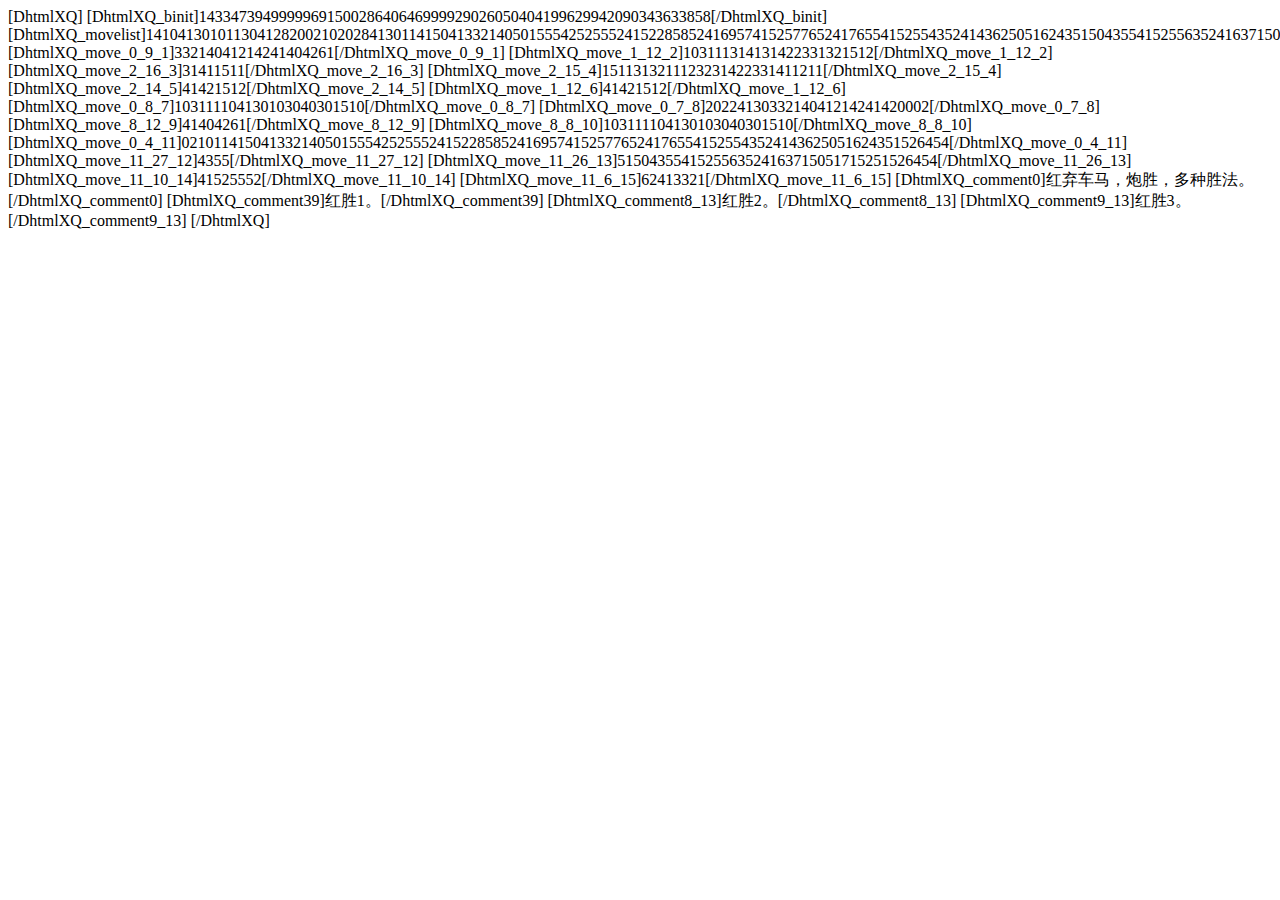
==== demo.html @ 4ce0f0dd "my changes" ====
<!DOCTYPE html
    PUBLIC "-//W3C//DTD XHTML 1.0 Transitional//EN" "http://www.w3.org/TR/xhtml1/DTD/xhtml1-transitional.dtd">
<html xmlns="http://www.w3.org/1999/xhtml">

<head>
    <meta http-equiv="Content-Type" content="text/html; charset=utf-8" />
    <script type="text/javascript" src="jquery/jquery.js"></script>
    <script type="text/javascript" src="vschess/vschess.js"></script>
    <title>中国象棋</title>
</head>

<div class="vschess">
    [DhtmlXQ]
    [DhtmlXQ_binit]1433473949999969150028640646999929026050404199629942090343633858[/DhtmlXQ_binit]
    [DhtmlXQ_movelist]141041301011304128200210202841301141504133214050155542525552415228585241695741525776524176554152554352414362505162435150435541525563524163715051715251526454[/DhtmlXQ_movelist]
    [DhtmlXQ_move_0_9_1]33214041214241404261[/DhtmlXQ_move_0_9_1]
    [DhtmlXQ_move_1_12_2]103111314131422331321512[/DhtmlXQ_move_1_12_2]
    [DhtmlXQ_move_2_16_3]31411511[/DhtmlXQ_move_2_16_3]
    [DhtmlXQ_move_2_15_4]1511313211123231422331411211[/DhtmlXQ_move_2_15_4]
    [DhtmlXQ_move_2_14_5]41421512[/DhtmlXQ_move_2_14_5]
    [DhtmlXQ_move_1_12_6]41421512[/DhtmlXQ_move_1_12_6]
    [DhtmlXQ_move_0_8_7]103111104130103040301510[/DhtmlXQ_move_0_8_7]
    [DhtmlXQ_move_0_7_8]2022413033214041214241420002[/DhtmlXQ_move_0_7_8]
    [DhtmlXQ_move_8_12_9]41404261[/DhtmlXQ_move_8_12_9]
    [DhtmlXQ_move_8_8_10]103111104130103040301510[/DhtmlXQ_move_8_8_10]
    [DhtmlXQ_move_0_4_11]021011415041332140501555425255524152285852416957415257765241765541525543524143625051624351526454[/DhtmlXQ_move_0_4_11]
    [DhtmlXQ_move_11_27_12]4355[/DhtmlXQ_move_11_27_12]
    [DhtmlXQ_move_11_26_13]5150435541525563524163715051715251526454[/DhtmlXQ_move_11_26_13]
    [DhtmlXQ_move_11_10_14]41525552[/DhtmlXQ_move_11_10_14]
    [DhtmlXQ_move_11_6_15]62413321[/DhtmlXQ_move_11_6_15]
    [DhtmlXQ_comment0]红弃车马，炮胜，多种胜法。[/DhtmlXQ_comment0]
    [DhtmlXQ_comment39]红胜1。[/DhtmlXQ_comment39]
    [DhtmlXQ_comment8_13]红胜2。[/DhtmlXQ_comment8_13]
    [DhtmlXQ_comment9_13]红胜3。[/DhtmlXQ_comment9_13]
    [/DhtmlXQ]
</div>

<script type="text/javascript">
    $(".vschess").each(function (index) {
        new vschess.load(this, { defaultTab: "edit" });
    });
</script>
</body>

</html>
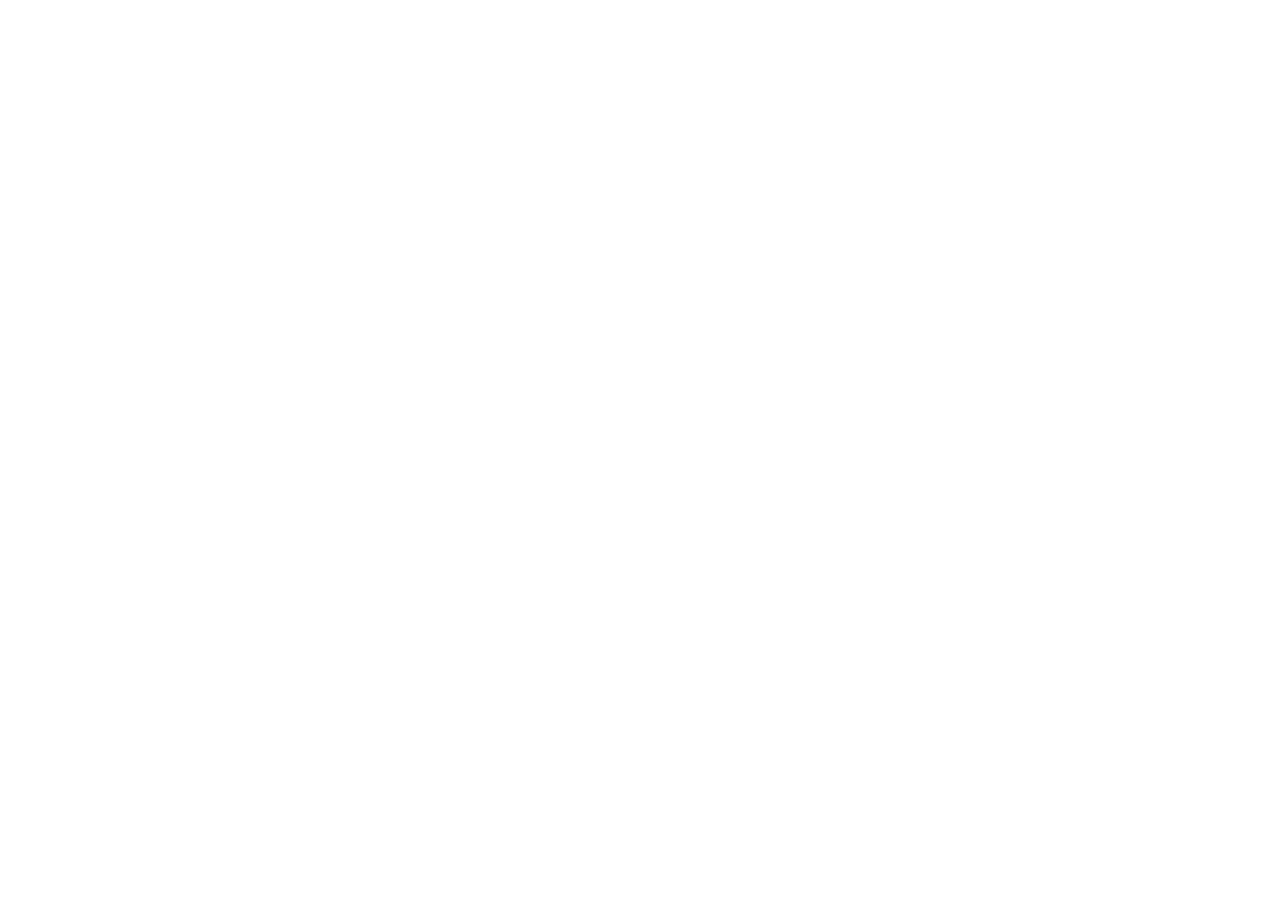
==== commit 804f859f: "red&black opening" ====
--- a/demo.html
+++ b/demo.html
@@ -6,38 +6,17 @@
     <meta http-equiv="Content-Type" content="text/html; charset=utf-8" />
     <script type="text/javascript" src="jquery/jquery.js"></script>
     <script type="text/javascript" src="vschess/vschess.js"></script>
+    <script type="text/javascript" src="red_opening.txt"></script>
+    <script type="text/javascript" src="black_opening.txt"></script>
     <title>中国象棋</title>
 </head>
 
 <div class="vschess">
-    [DhtmlXQ]
-    [DhtmlXQ_binit]1433473949999969150028640646999929026050404199629942090343633858[/DhtmlXQ_binit]
-    [DhtmlXQ_movelist]141041301011304128200210202841301141504133214050155542525552415228585241695741525776524176554152554352414362505162435150435541525563524163715051715251526454[/DhtmlXQ_movelist]
-    [DhtmlXQ_move_0_9_1]33214041214241404261[/DhtmlXQ_move_0_9_1]
-    [DhtmlXQ_move_1_12_2]103111314131422331321512[/DhtmlXQ_move_1_12_2]
-    [DhtmlXQ_move_2_16_3]31411511[/DhtmlXQ_move_2_16_3]
-    [DhtmlXQ_move_2_15_4]1511313211123231422331411211[/DhtmlXQ_move_2_15_4]
-    [DhtmlXQ_move_2_14_5]41421512[/DhtmlXQ_move_2_14_5]
-    [DhtmlXQ_move_1_12_6]41421512[/DhtmlXQ_move_1_12_6]
-    [DhtmlXQ_move_0_8_7]103111104130103040301510[/DhtmlXQ_move_0_8_7]
-    [DhtmlXQ_move_0_7_8]2022413033214041214241420002[/DhtmlXQ_move_0_7_8]
-    [DhtmlXQ_move_8_12_9]41404261[/DhtmlXQ_move_8_12_9]
-    [DhtmlXQ_move_8_8_10]103111104130103040301510[/DhtmlXQ_move_8_8_10]
-    [DhtmlXQ_move_0_4_11]021011415041332140501555425255524152285852416957415257765241765541525543524143625051624351526454[/DhtmlXQ_move_0_4_11]
-    [DhtmlXQ_move_11_27_12]4355[/DhtmlXQ_move_11_27_12]
-    [DhtmlXQ_move_11_26_13]5150435541525563524163715051715251526454[/DhtmlXQ_move_11_26_13]
-    [DhtmlXQ_move_11_10_14]41525552[/DhtmlXQ_move_11_10_14]
-    [DhtmlXQ_move_11_6_15]62413321[/DhtmlXQ_move_11_6_15]
-    [DhtmlXQ_comment0]红弃车马，炮胜，多种胜法。[/DhtmlXQ_comment0]
-    [DhtmlXQ_comment39]红胜1。[/DhtmlXQ_comment39]
-    [DhtmlXQ_comment8_13]红胜2。[/DhtmlXQ_comment8_13]
-    [DhtmlXQ_comment9_13]红胜3。[/DhtmlXQ_comment9_13]
-    [/DhtmlXQ]
 </div>
 
 <script type="text/javascript">
     $(".vschess").each(function (index) {
-        new vschess.load(this, { defaultTab: "edit" });
+        new vschess.load(this, { defaultTab: "edit", black_opening: black_opening, red_opening: red_opening });
     });
 </script>
 </body>
